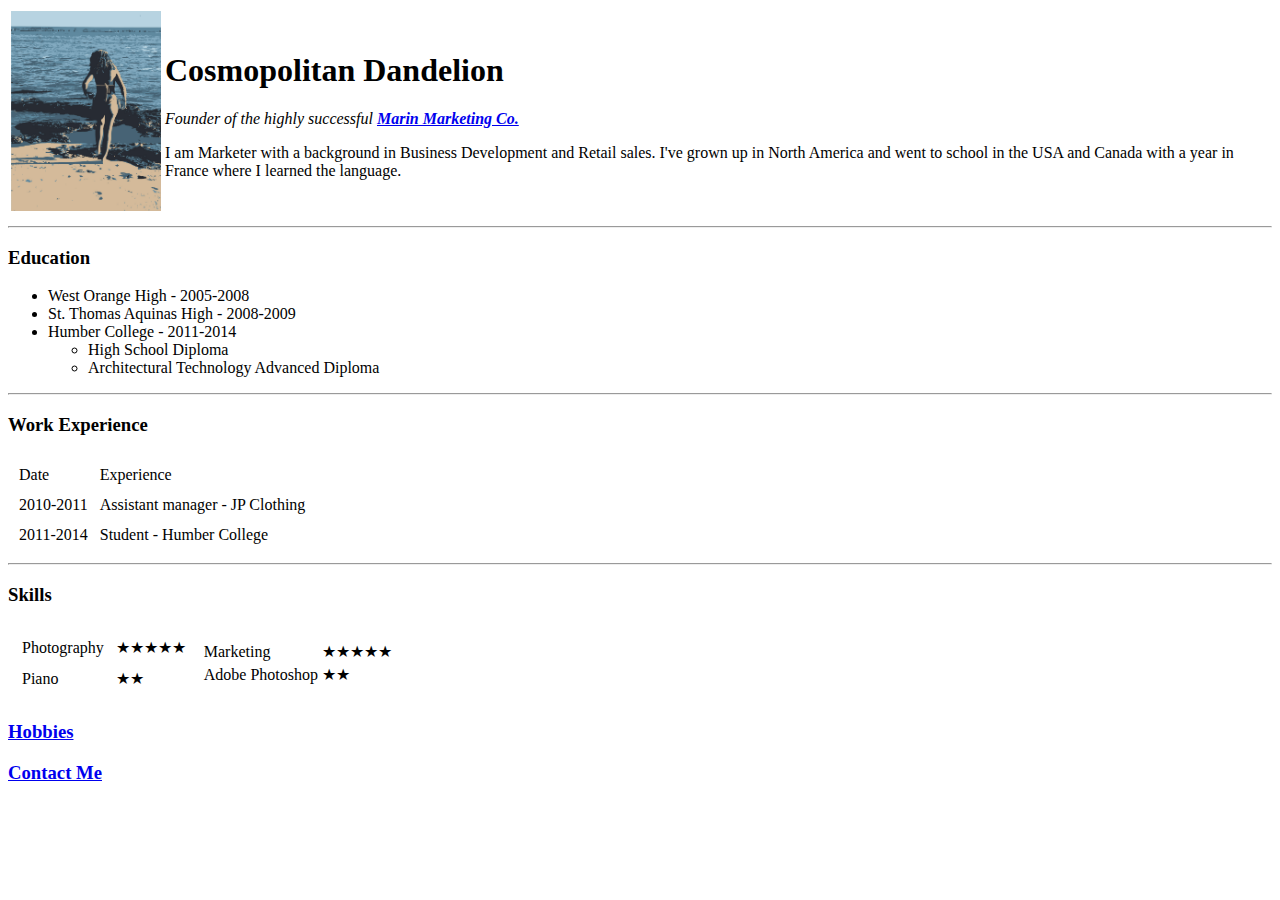
==== index.html @ aa7236b8 "Add files via upload" ====
<!DOCTYPE html>
<html lang="en" dir="ltr">

<head>
  <meta charset="utf-8">
  <title>Cristina's Personal Site</title>
<link rel="stylesheet" href="css/styles.css">
</head>

<body>
  <table>
    <tr>
      <td>
        <img src="Images/Key west walking poster pic.jpg" alt="Cristina Marin Photo" height="200" width="150">
      </td>
      <td>
        <h1><strong>Cosmopolitan Dandelion</strong></h1>
        <p><em>Founder of the highly successful <strong> <a href="https://www.linkedin.com/in/marincris">Marin Marketing Co.</a></strong></em></p>
        <p>
          I am Marketer with a background in Business Development and Retail sales. I've grown up in North America and went to school in the USA and Canada with a year in France where I learned the language.
        </p>
      </td>
    </tr>
  </table>

  <hr>

  <h3>Education</h3>
  <ul>
    <li>West Orange High - 2005-2008</li>
    <li>St. Thomas Aquinas High - 2008-2009</li>
    <li>Humber College - 2011-2014
      <ul>
        <li>High School Diploma</li>
        <li>Architectural Technology Advanced Diploma</li>
    </li>
  </ul>
  </ul>

  <hr />

  <h3>Work Experience</h3>

  <table cellspacing="10">
    <thead>
      <tr>
        <td>
          Date
        </td>
        <td>
          Experience
        </td>
      </tr>
    </thead>
    <tr>
      <td>
        2010-2011
      </td>
      <td>
        Assistant manager - JP Clothing
      </td>
    </tr>
    <tr>
      <td>
        2011-2014
      </td>
      <td>
        Student - Humber College
      </td>
    </tr>
  </table>


  <hr />

  <table>
    <h3>Skills</h3>
    <tr>
      <td>
        <table cellspacing="10">
          <tr>
            <td>
              Photography
            </td>
            <td>
              ★★★★★
            </td>
          </tr>
          <tr>
            <td>
              Piano
            </td>
            <td>
              ★★
            </td>
          </tr>
        </table>
      </td>
      <td>
        <table>
          <tr>
            <td>
              Marketing
            </td>
            <td>
              ★★★★★
            </td>
          </tr>
          <tr>
            <td>
              Adobe Photoshop
            </td>
            <td>
              ★★
            </td>
          </tr>
        </table>
      </td>
      </td>
    </tr>
  </table>

  <h3><a href="hobbies.html">Hobbies</a></h3>
  <h3><a href="contact-me.html">Contact Me</a></h3>
</body>

</html>
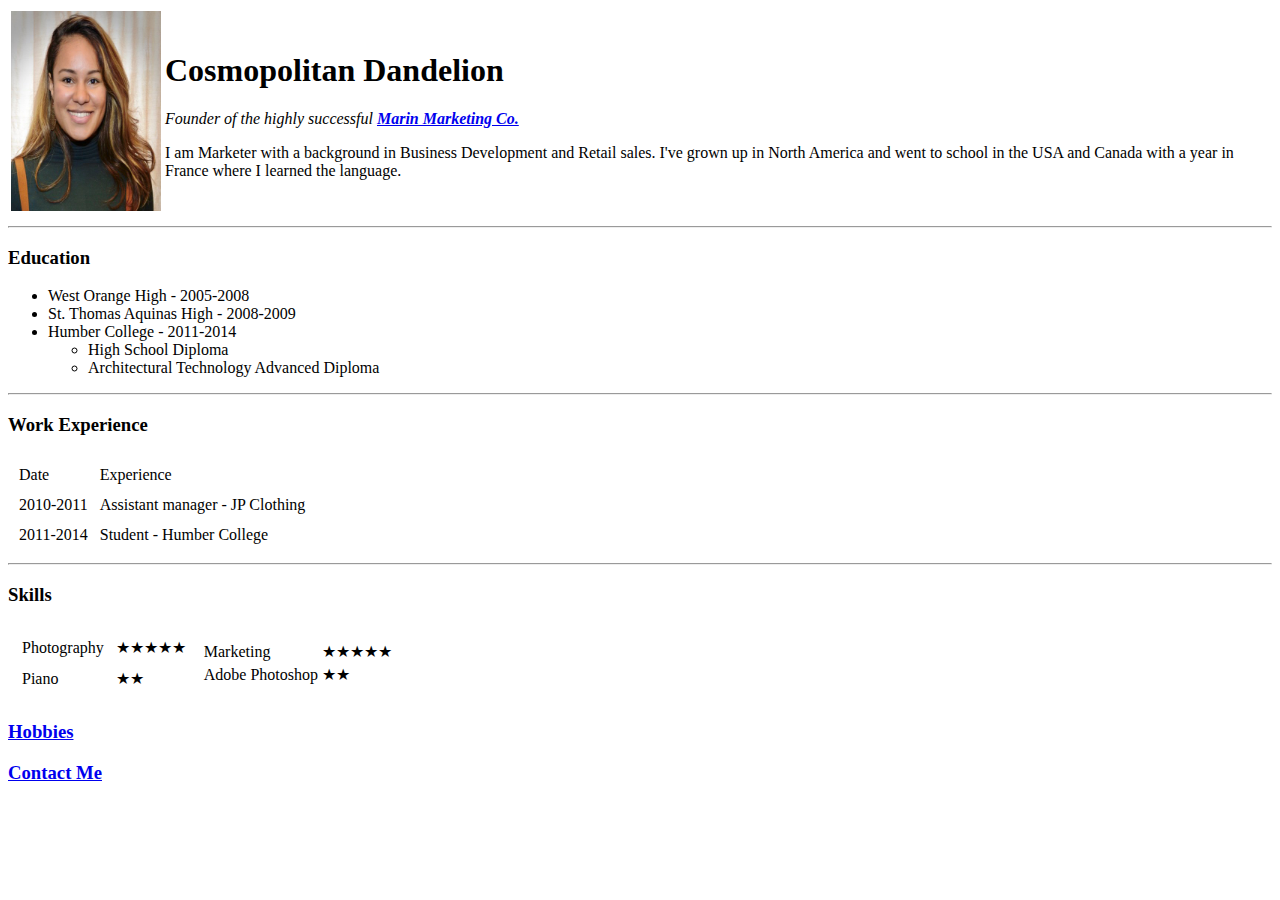
==== commit 1f914fdb: "changed header img to linkedin headshot" ====
--- a/index.html
+++ b/index.html
@@ -11,7 +11,7 @@
   <table>
     <tr>
       <td>
-        <img src="Images/Key west walking poster pic.jpg" alt="Cristina Marin Photo" height="200" width="150">
+        <img src="Images/LinkedIn Headshot.jpeg" alt="Cristina Marin Photo" height="200" width="150">
       </td>
       <td>
         <h1><strong>Cosmopolitan Dandelion</strong></h1>
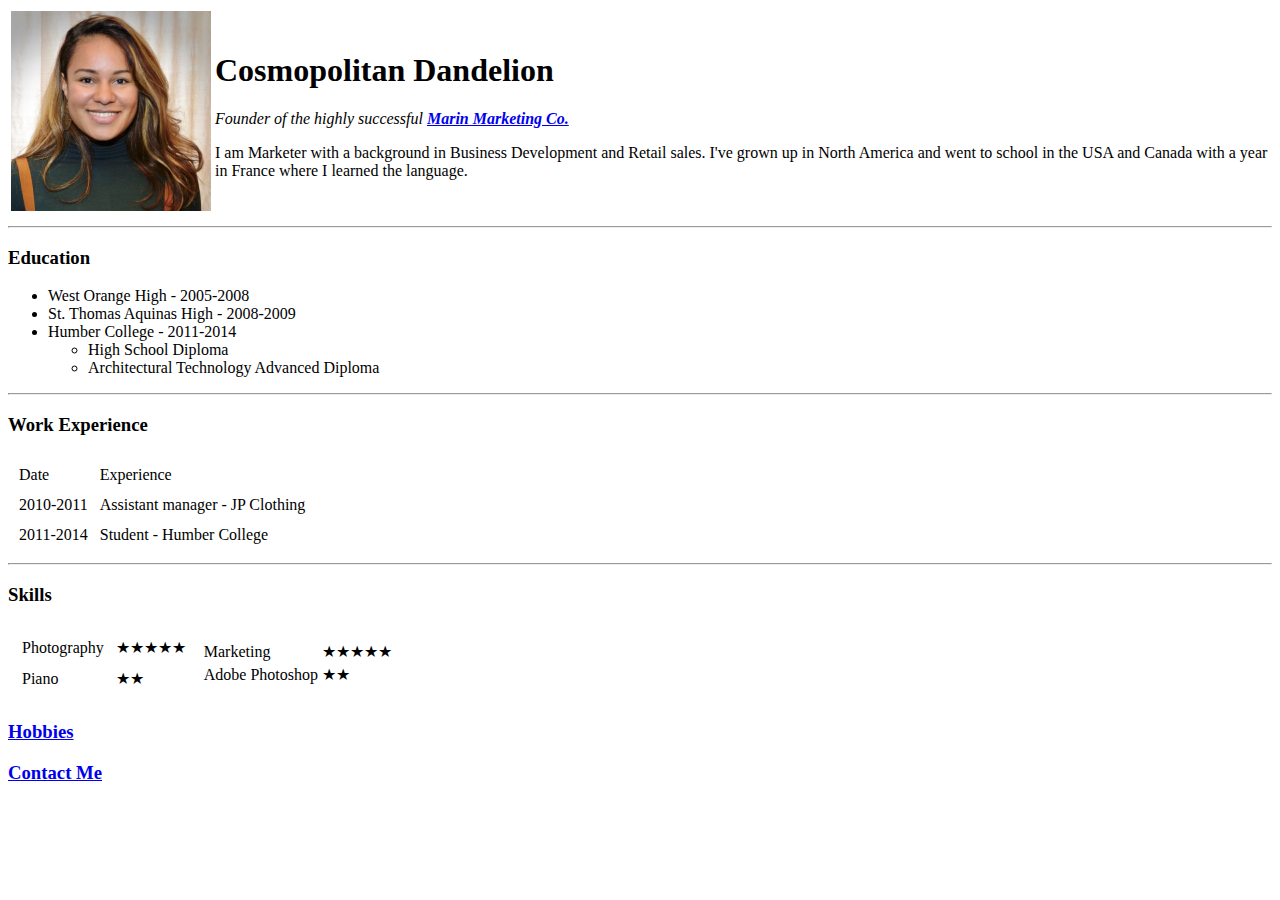
==== commit f167a9e2: "changed image width to 200" ====
--- a/index.html
+++ b/index.html
@@ -11,7 +11,7 @@
   <table>
     <tr>
       <td>
-        <img src="Images/LinkedIn Headshot.jpeg" alt="Cristina Marin Photo" height="200" width="150">
+        <img src="Images/LinkedIn Headshot.jpeg" alt="Cristina Marin Photo" height="200" width="200">
       </td>
       <td>
         <h1><strong>Cosmopolitan Dandelion</strong></h1>
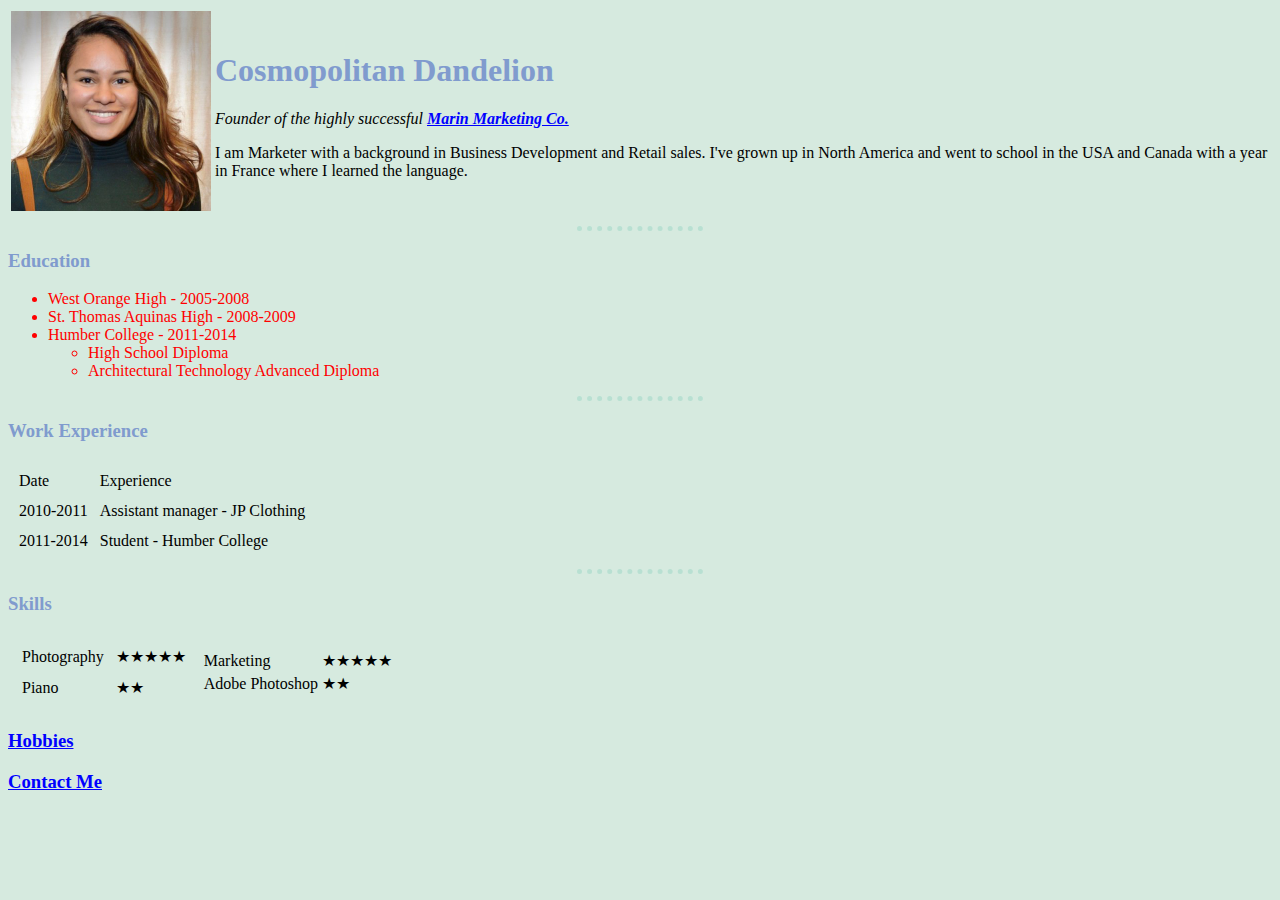
==== commit b9027441: "Update index.html" ====
--- a/index.html
+++ b/index.html
@@ -4,7 +4,7 @@
 <head>
   <meta charset="utf-8">
   <title>Cristina's Personal Site</title>
-<link rel="stylesheet" href="css/styles.css">
+<link rel="stylesheet" href="CSS/styles.css">
 </head>
 
 <body>
--- a/CSS/styles.css
+++ b/CSS/styles.css
@@ -0,0 +1,18 @@
+body {
+  background-color: #D6EADF
+  }
+
+hr {
+  border-style: none;
+  border-top-style: dotted;
+  border-color: #B8E0D2;
+  border-width: 5px;
+  width: 10%;
+}
+H1 {color: #809BCE}
+H2 {color: #809BCE}
+H3{color: #809BCE}
+
+a {color: blue}
+
+ul {color:red}
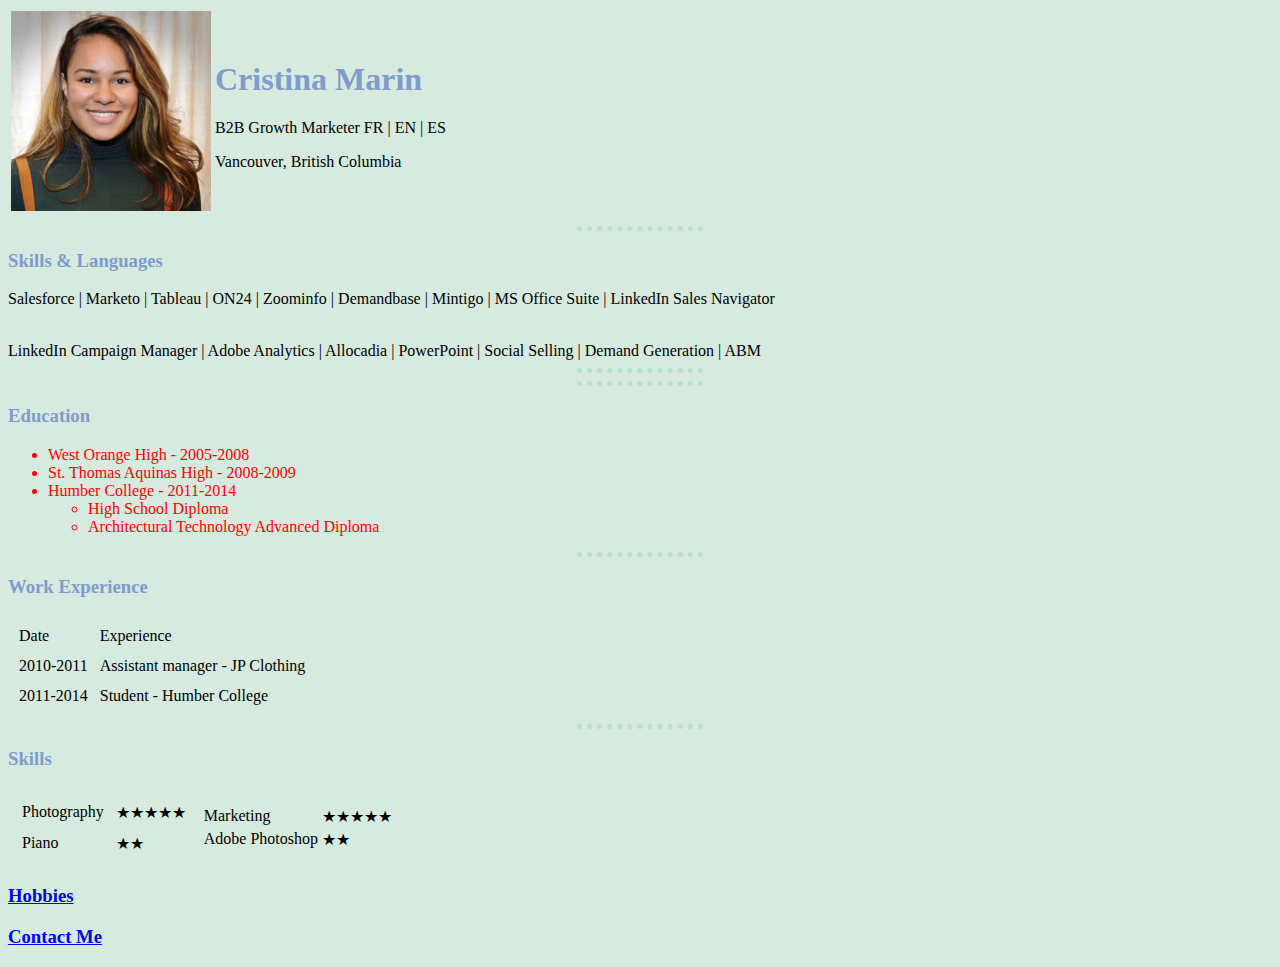
==== commit 3b2fba41: "Update index.html" ====
--- a/index.html
+++ b/index.html
@@ -3,7 +3,7 @@
 
 <head>
   <meta charset="utf-8">
-  <title>Cristina's Personal Site</title>
+  <title>Cristina Marin CV</title>
 <link rel="stylesheet" href="CSS/styles.css">
 </head>
 
@@ -14,15 +14,19 @@
         <img src="Images/LinkedIn Headshot.jpeg" alt="Cristina Marin Photo" height="200" width="200">
       </td>
       <td>
-        <h1><strong>Cosmopolitan Dandelion</strong></h1>
-        <p><em>Founder of the highly successful <strong> <a href="https://www.linkedin.com/in/marincris">Marin Marketing Co.</a></strong></em></p>
-        <p>
-          I am Marketer with a background in Business Development and Retail sales. I've grown up in North America and went to school in the USA and Canada with a year in France where I learned the language.
-        </p>
+        <h1><strong>Cristina Marin</strong></h1>
+        <p>B2B Growth Marketer FR | EN | ES</p>
+        <p>Vancouver, British Columbia</p>
       </td>
     </tr>
   </table>
+<hr>
 
+  <h3>Skills & Languages</h3>
+  <p>Salesforce | Marketo | Tableau | ON24 | Zoominfo | Demandbase | Mintigo | MS Office Suite | LinkedIn Sales Navigator</p>
+  <br>LinkedIn Campaign Manager | Adobe Analytics | Allocadia | PowerPoint | Social Selling | Demand Generation | ABM
+
+  <hr />
   <hr>
 
   <h3>Education</h3>
